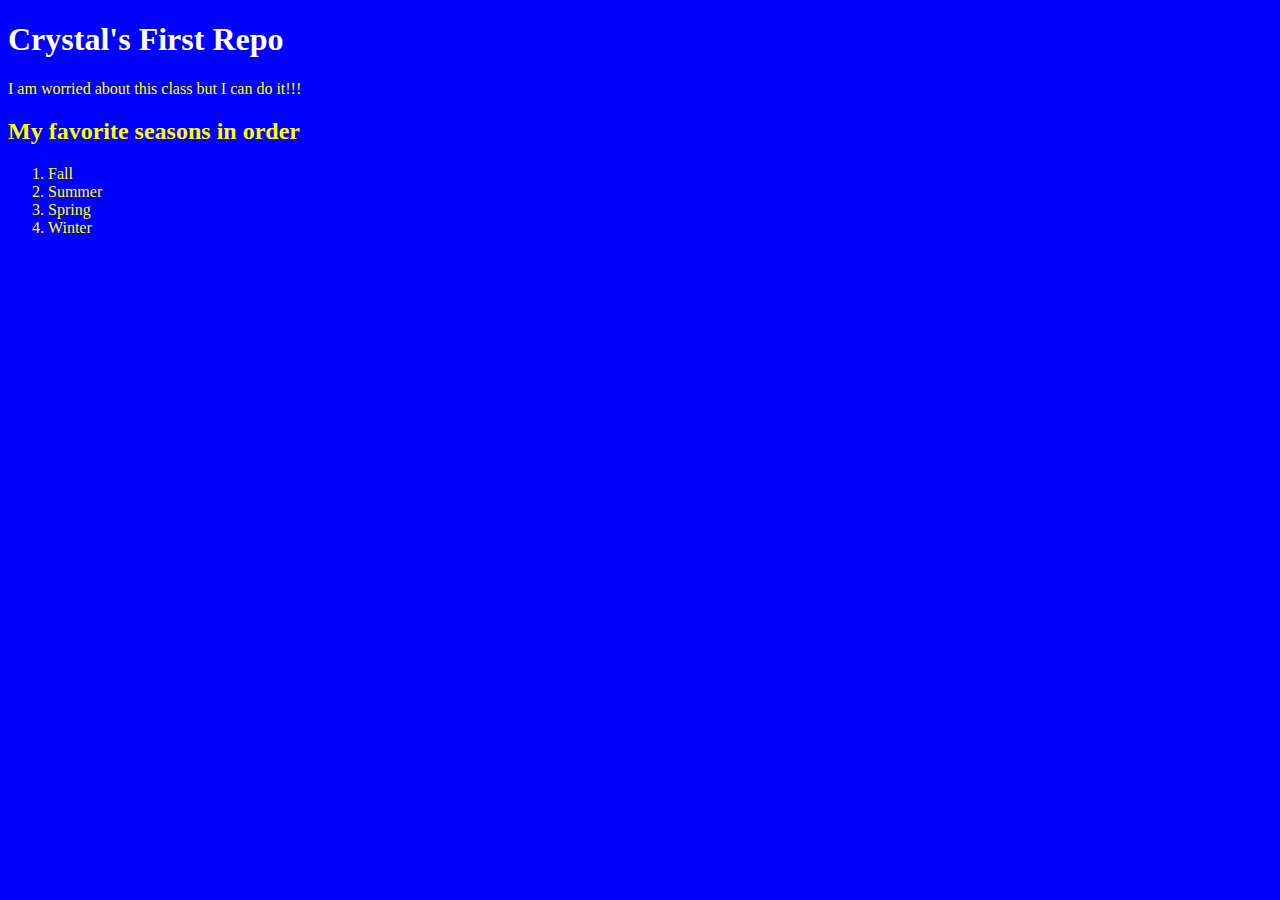
==== index.html @ f0831d3f "Index.html" ====
<!DOCTYPE html>
<html lang="en">
  <head>
    <meta charset="UTF-8">
    <meta name="viewport" content="width=device-width, initial-scale=1.0">
    <meta http-equiv="X-UA-Compatible" content="ie=edge">
    <title>Crystal's First Repo</title>
    <link rel="stylesheet" href="style.css">
  </head>
  <body>
    <h1>Crystal's First Repo</h1>
    <p>I am worried about this class but I can do it!!!</p>
    
    <h2>My favorite seasons in order</h2>

    <ol>
      <li>Fall</li>
      <li>Summer</li>
      <li>Spring</li>
      <li>Winter</li>
    </ol>

  </body>
</html>
---- style.css ----
body {
    background-color: blue;
    color: yellow;
  }

  h1 {
    color: white
  }
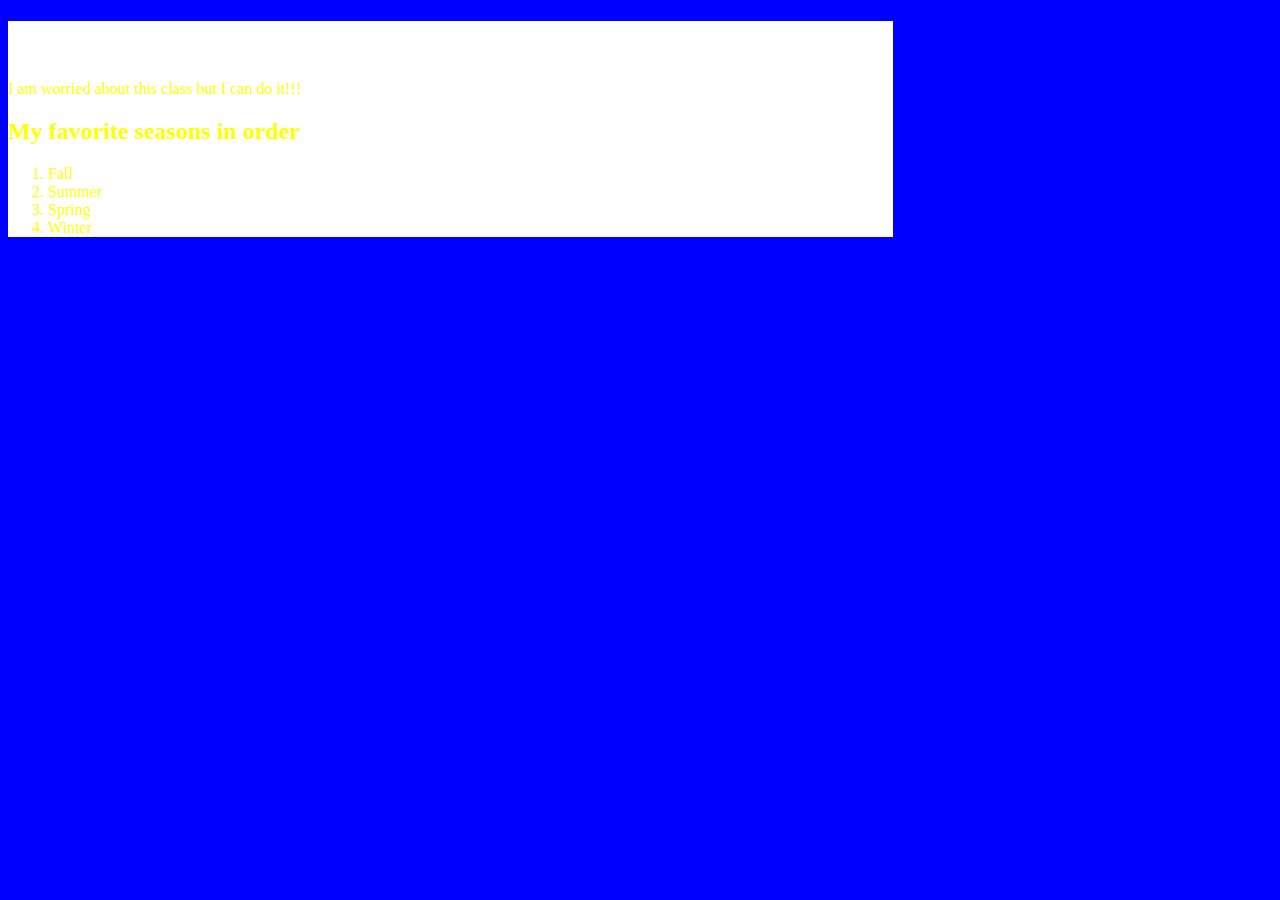
==== commit 5cadc435: "Main added" ====
--- a/index.html
+++ b/index.html
@@ -8,6 +8,7 @@
     <link rel="stylesheet" href="style.css">
   </head>
   <body>
+    <main>
     <h1>Crystal's First Repo</h1>
     <p>I am worried about this class but I can do it!!!</p>
     
@@ -19,6 +20,6 @@
       <li>Spring</li>
       <li>Winter</li>
     </ol>
-
+  </main>
   </body>
 </html>--- a/style.css
+++ b/style.css
@@ -5,4 +5,9 @@
 
   h1 {
     color: white
+  }
+
+  main {
+    background-color: white;
+    width: 70%;
   }